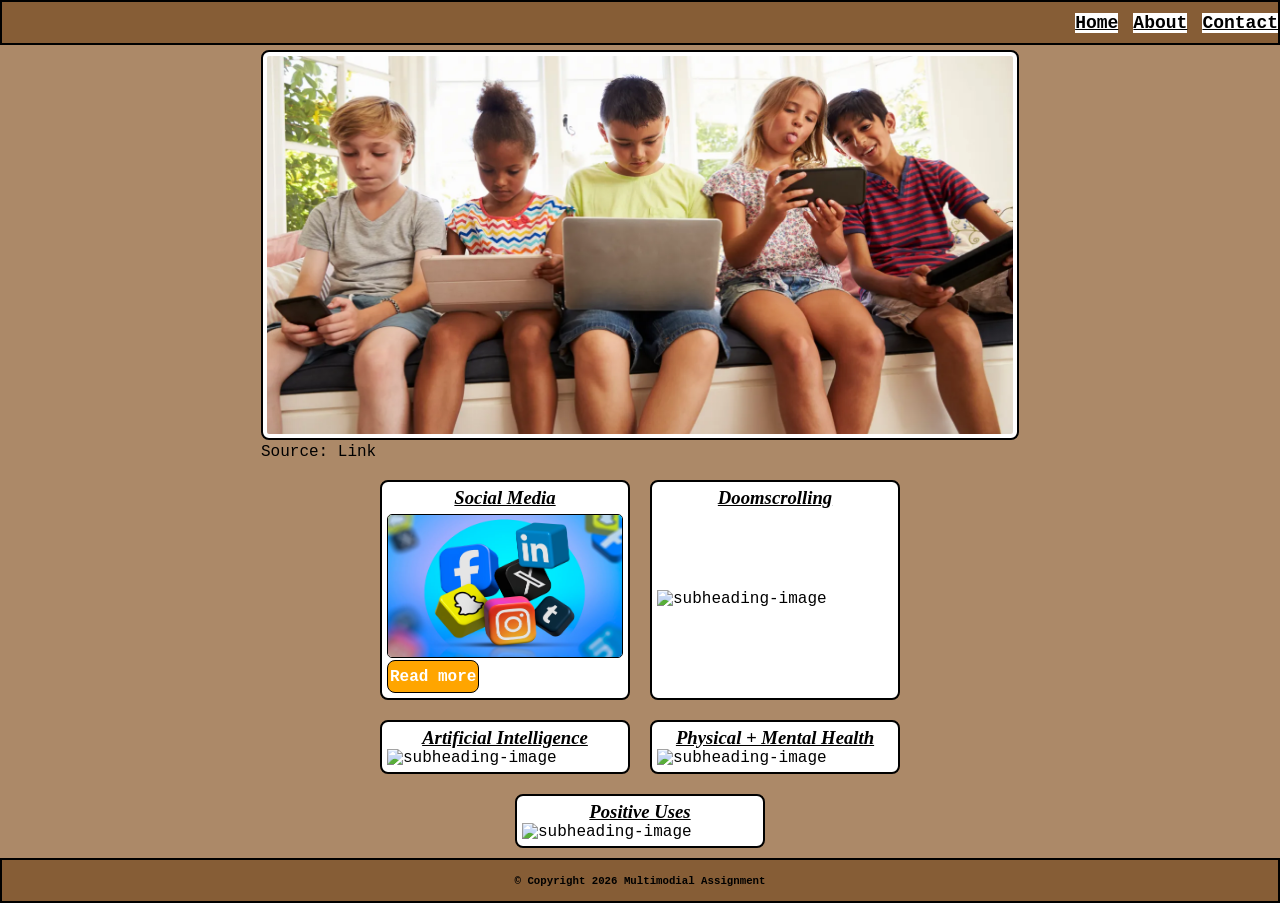
==== index.html @ e363b9c5 "Add files via upload" ====
<!doctype html>
<html lang="en">
  <head>
    <title>Modal Assignment</title>
    <link rel="stylesheet" href="styles.css" />
  </head>
  <body id="body">
    <div id="page-container">
      <header id="header">
        <nav id="nav">
          <a class="nav-links" href="index.html" target="_self"> Home </a>
          <a class="nav-links" href="about.html" target="_blank"> About </a>
          <a class="nav-links" href="contact.html" target="blank"> Contact</a>
        </nav>
      </header>

      <main id="blog-content">
        <figure id="image-box">
          <img src="blogimage1.webp" alt="Youth stock iamge" id="img-format" />
          <!-- Insert image here-->
          <figcaption id="fig-format">Source: <a>Link</a></figcaption>
        </figure>

        <section id="blog-entry-container">
          <article class="blog-entry">
            <input id="ch" type="checkbox">
            <h3 class="entry-heading-format">Social Media</h3>
            <img class ="img-entry" src="appicons.avif" alt="subheading-image" />
            <article class="blog-entry-full">
              <p class="entry-text">full content full content full content full content full content full content full content full content full content  vfull content full content full content full content full content full content</p>
              <label for="ch" id="show-less">Show less</label>
            </article>
            <label for="ch">Read more</label>
          </article>

          <article class="blog-entry">
            <h3 class="entry-heading-format">Doomscrolling</h3>
            <img src="" alt="subheading-image" />
            <article class="blog-entry-full">
              <p class="entry-text">full content</p>
              <button></button>
            </article>
          </article>

          <article class="blog-entry">
            <h3 class="entry-heading-format">Artificial Intelligence</h3>
            <img src="" alt="subheading-image" />
            <article class="blog-entry-full">
              <p class="entry-text">full content</p>
              <button></button>
            </article>
          </article>

          <article class="blog-entry">
            <h3 class="entry-heading-format">Physical + Mental Health</h3>
            <img src="" alt="subheading-image" />
            <article class="blog-entry-full">
              <p class="entry-text">full content</p>
              <button></button>
            </article>
          </article>

          <article class="blog-entry-last">
            <h3 class="entry-heading-format">Positive Uses</h3>
            <img src="" alt="subheading-image" />
            <article class="blog-entry-full">
              <p class="entry-text">full content</p>
              <button></button>
            </article>
          </article>
        </section>
      </main>
      <footer id="footer">
        <h6 class="footer-content">© Copyright 2026 Multimodial Assignment</h6>
      </footer>

      <script src="myscript.js"></script>
    </div>
  </body>
</html>
---- styles.css ----
/*
. =  class | Groups
# = id | Unique
*/
* {
    margin: 0;
    padding: 0;
    height: 100%;
    max-width: 100%;
    box-sizing: border-box;
    
    
}

body {
    font-family:'Courier New', Courier, monospace;
}

/* Whole Page */
#page-container {
    display: flex;
    flex-direction: column;
    margin: 0;
    min-height: 100vh;
    
}

/* Header info */
#header{
    display: flex;
    flex-direction: row;
    align-items: center;
    justify-content: flex-end;
    border: solid black 2px;
    height: 45px;
    width: 100%;
    flex-shrink: 0;
    background-color: #865D36;
    
}
#nav{
    display: flex;
    gap: 15px;
    height: fit-content;
    
   

}
.nav-links{
    background-color: white;
    color: black;
    font-weight: bold;
    font-size: large;
    display: flex;
    align-items: center;
    
}

/* Main content */


#blog-content{
    background-color: #AC8968;
    display:flex;
    flex-direction: column;
    align-items: center;
    height: auto;
    gap: 25px;
 
}

#image-box{
    width: 60%;
    height: 400px;
    padding: 5px;
    display: flex;
    flex-direction: column;
}

#img-format{
    max-width: 100%;
    max-height: 390px;
    height: auto;
    border-radius: 8px;
    border: solid black 2px;
    padding: 4px;
    background-color: white;
}

#fig-format{
    margin-top:3px;
}


#blog-entry-container{
    display:grid;
    grid-template-columns: repeat(2, 1fr);
    justify-items:center;
    height: auto;
    width: auto;
    gap: 20px;
    margin: 10px;
}


.blog-entry{
    background-color: white;
    display: flex;
    flex-direction: column;
    border: solid black 2px;
    height: auto;
    width: 250px;
    padding: 5px;
    border-radius: 8px;
    
}

.blog-entry-last{
    padding: 5px;
    background-color: white;
    display: flex;
    flex-direction: column;
    border: solid black 2px;
    grid-column: 1 / 3;
    justify-self: center;
    height: auto;
    width: 250px;
    border-radius: 8px;
}

.blog-entry-full{
    display: none;
    background-color:bisque;
}

.img-entry{
    height: 70%;
    width: 100%;
    border-radius: 5px;
    border: solid black 1px;
}

.entry-heading-format{
    text-align: center;
    font-family: 'Times New Roman', Times, serif;
    font-weight: bold;
    font-style: italic;
    text-decoration:underline;
}

.entry-text{
    color: black;
    font-weight: bold;
} 

#ch:checked ~ .blog-entry-full {
    display: block;
    overflow:scroll;
}
#ch:checked ~ label {
    display: none;
}
#ch:checked ~ .img-entry {
    display: none;
}
#ch:checked ~ .entry-heading-format {
    display: none;
}
#ch {
    display: none;
}
label{
    display: inline-block;
    cursor: pointer;
    color: white;
    font-weight: bold;
    text-align: start;
    width: max-content;
    background-color: orange;
    padding: 2px;
    border-radius: 8px;
    align-content: center;
    margin-top: 2px;
    border: solid black 1px;
}

#show-less{
    height: max-content;
    margin-bottom: 4px;
    margin-left: 3px;
}



/* Footer */


#footer{
    background-color: #865D36;
    display: flex;
    flex-direction: row;
    justify-content: center;
    border: solid black 2px;
    height: 45px;
    margin-top: auto;
    flex-shrink: 0;
    
}

 .footer-content {
    align-content: center;
}
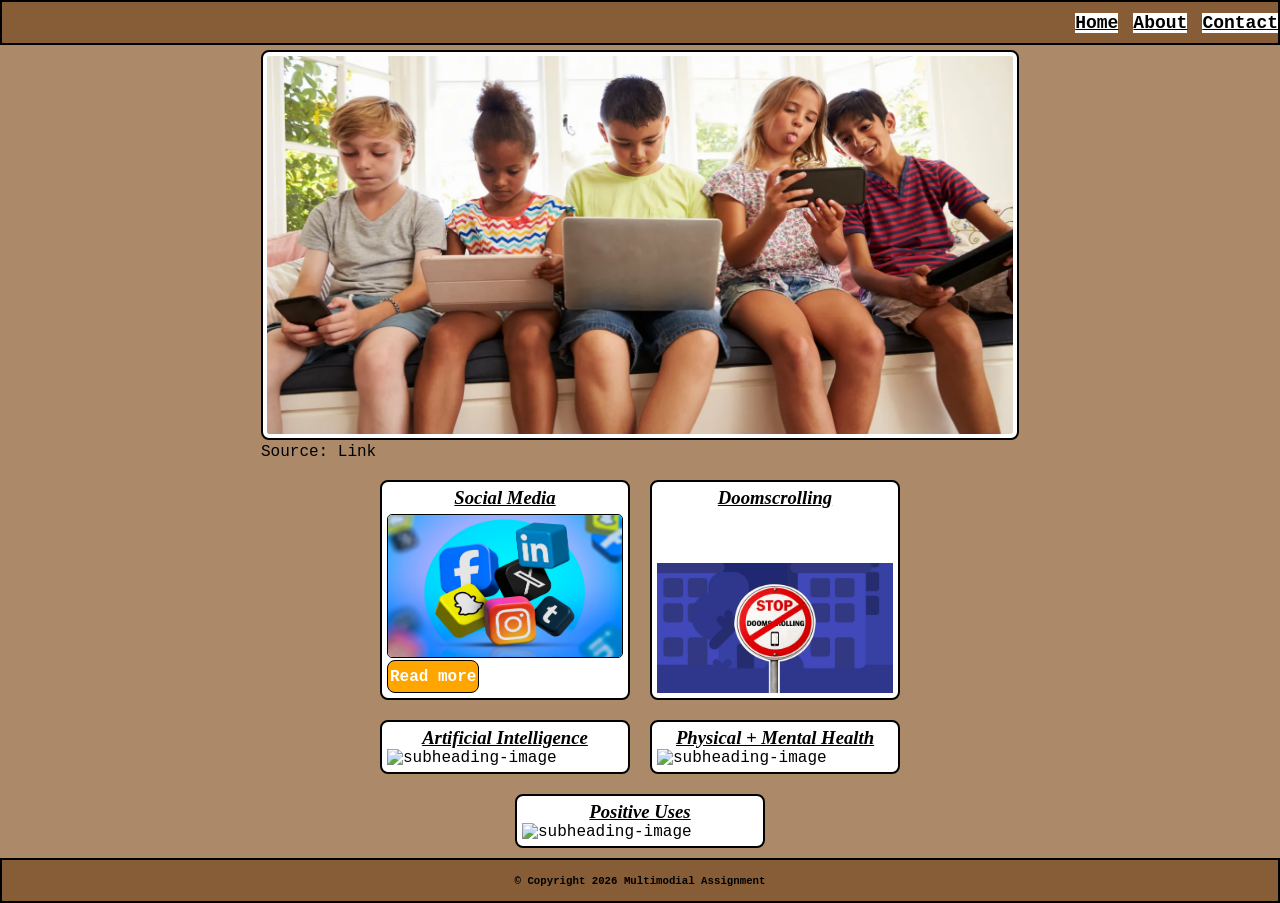
==== commit 3a476e1c: "Update index.html" ====
--- a/index.html
+++ b/index.html
@@ -35,7 +35,7 @@
 
           <article class="blog-entry">
             <h3 class="entry-heading-format">Doomscrolling</h3>
-            <img src="" alt="subheading-image" />
+            <img src="doomscroll.webp" alt="subheading-image" />
             <article class="blog-entry-full">
               <p class="entry-text">full content</p>
               <button></button>
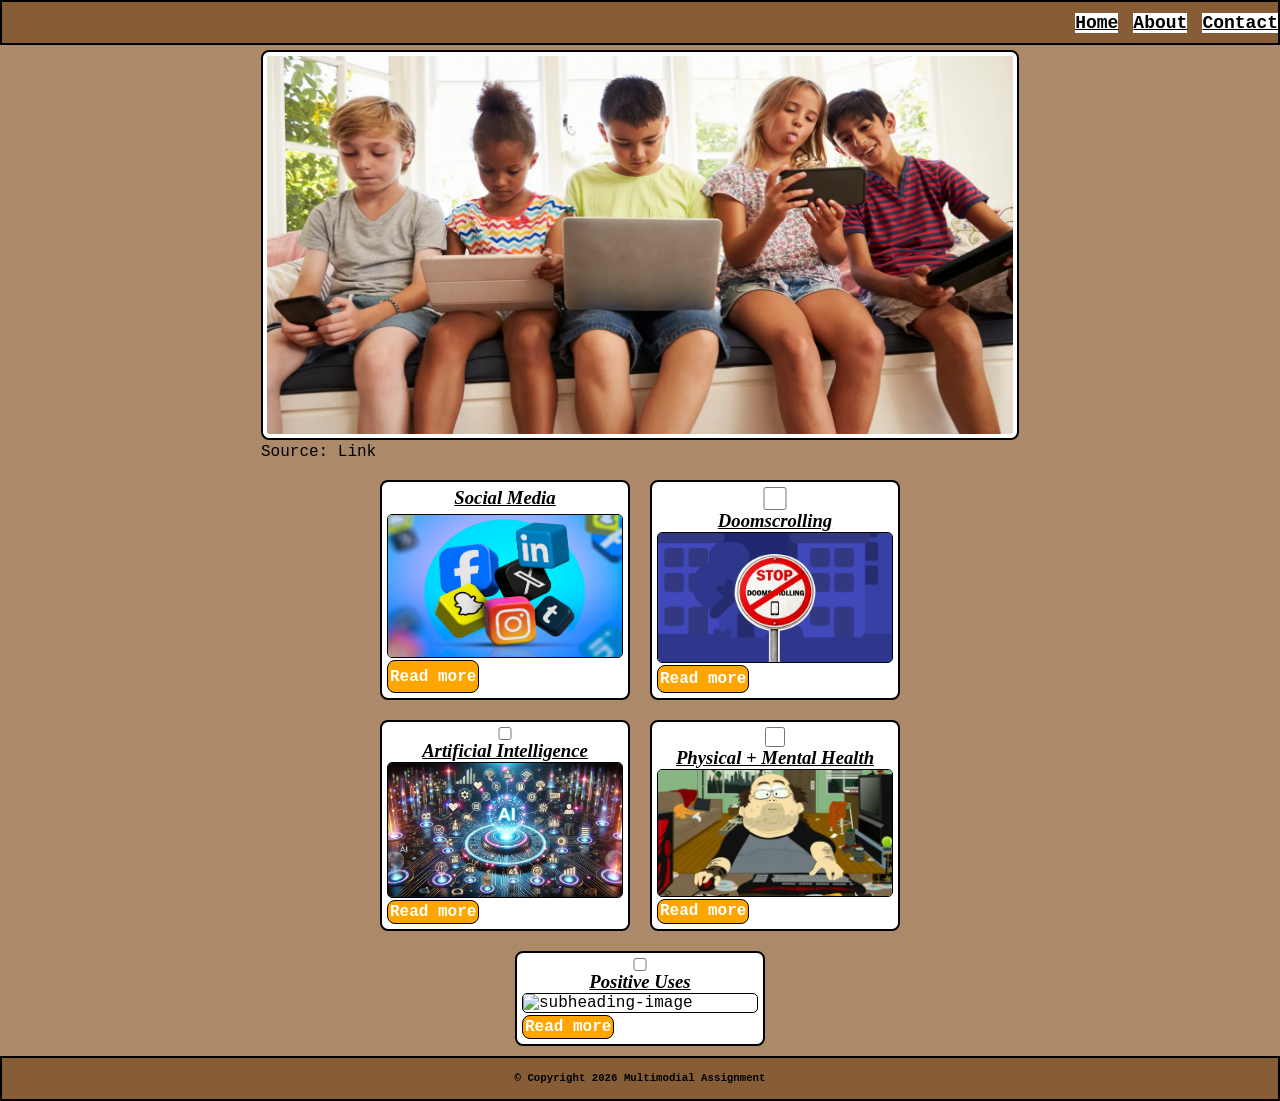
==== commit 95ce7fec: "Update index.html" ====
--- a/index.html
+++ b/index.html
@@ -15,7 +15,7 @@
       </header>
 
       <main id="blog-content">
-        <figure id="image-box">
+        <figure id="image-box"> 
           <img src="blogimage1.webp" alt="Youth stock iamge" id="img-format" />
           <!-- Insert image here-->
           <figcaption id="fig-format">Source: <a>Link</a></figcaption>
@@ -33,40 +33,49 @@
             <label for="ch">Read more</label>
           </article>
 
+
           <article class="blog-entry">
+            <input id="ch1" type="checkbox">
             <h3 class="entry-heading-format">Doomscrolling</h3>
-            <img src="doomscroll.webp" alt="subheading-image" />
+            <img class ="img-entry" src="doomscroll.webp" alt="subheading-image" />
             <article class="blog-entry-full">
-              <p class="entry-text">full content</p>
-              <button></button>
+              <p class="entry-text">full content full content full content full content full content full content full content full content full content  vfull content full content full content full content full content full content</p>
+              <label for="ch1" id="show-less">Show less</label>
             </article>
+            <label for="ch1">Read more</label>
           </article>
 
           <article class="blog-entry">
+            <input id="ch2" type="checkbox">
             <h3 class="entry-heading-format">Artificial Intelligence</h3>
-            <img src="" alt="subheading-image" />
+            <img class ="img-entry" src="aiblogimage.webp" alt="subheading-image" />
             <article class="blog-entry-full">
-              <p class="entry-text">full content</p>
-              <button></button>
+              <p class="entry-text">full content full content full content full content full content full content full content full content full content  vfull content full content full content full content full content full content</p>
+              <label for="ch2" id="show-less">Show less</label>
             </article>
+            <label for="ch2">Read more</label>
           </article>
 
           <article class="blog-entry">
+            <input id="ch3" type="checkbox">
             <h3 class="entry-heading-format">Physical + Mental Health</h3>
-            <img src="" alt="subheading-image" />
+            <img class ="img-entry" src="fatgamerblogpage.webp" alt="subheading-image" />
             <article class="blog-entry-full">
-              <p class="entry-text">full content</p>
-              <button></button>
+              <p class="entry-text">full content full content full content full content full content full content full content full content full content  vfull content full content full content full content full content full content</p>
+              <label for="ch3" id="show-less">Show less</label>
             </article>
+            <label for="ch3">Read more</label>
           </article>
 
           <article class="blog-entry-last">
+            <input id="ch4" type="checkbox">
             <h3 class="entry-heading-format">Positive Uses</h3>
-            <img src="" alt="subheading-image" />
+            <img class ="img-entry" src="positiveuses.jpg" alt="subheading-image" />
             <article class="blog-entry-full">
-              <p class="entry-text">full content</p>
-              <button></button>
+              <p class="entry-text">full content full content full content full content full content full content full content full content full content  vfull content full content full content full content full content full content</p>
+              <label for="ch4" id="show-less">Show less</label>
             </article>
+            <label for="ch4">Read more</label>
           </article>
         </section>
       </main>
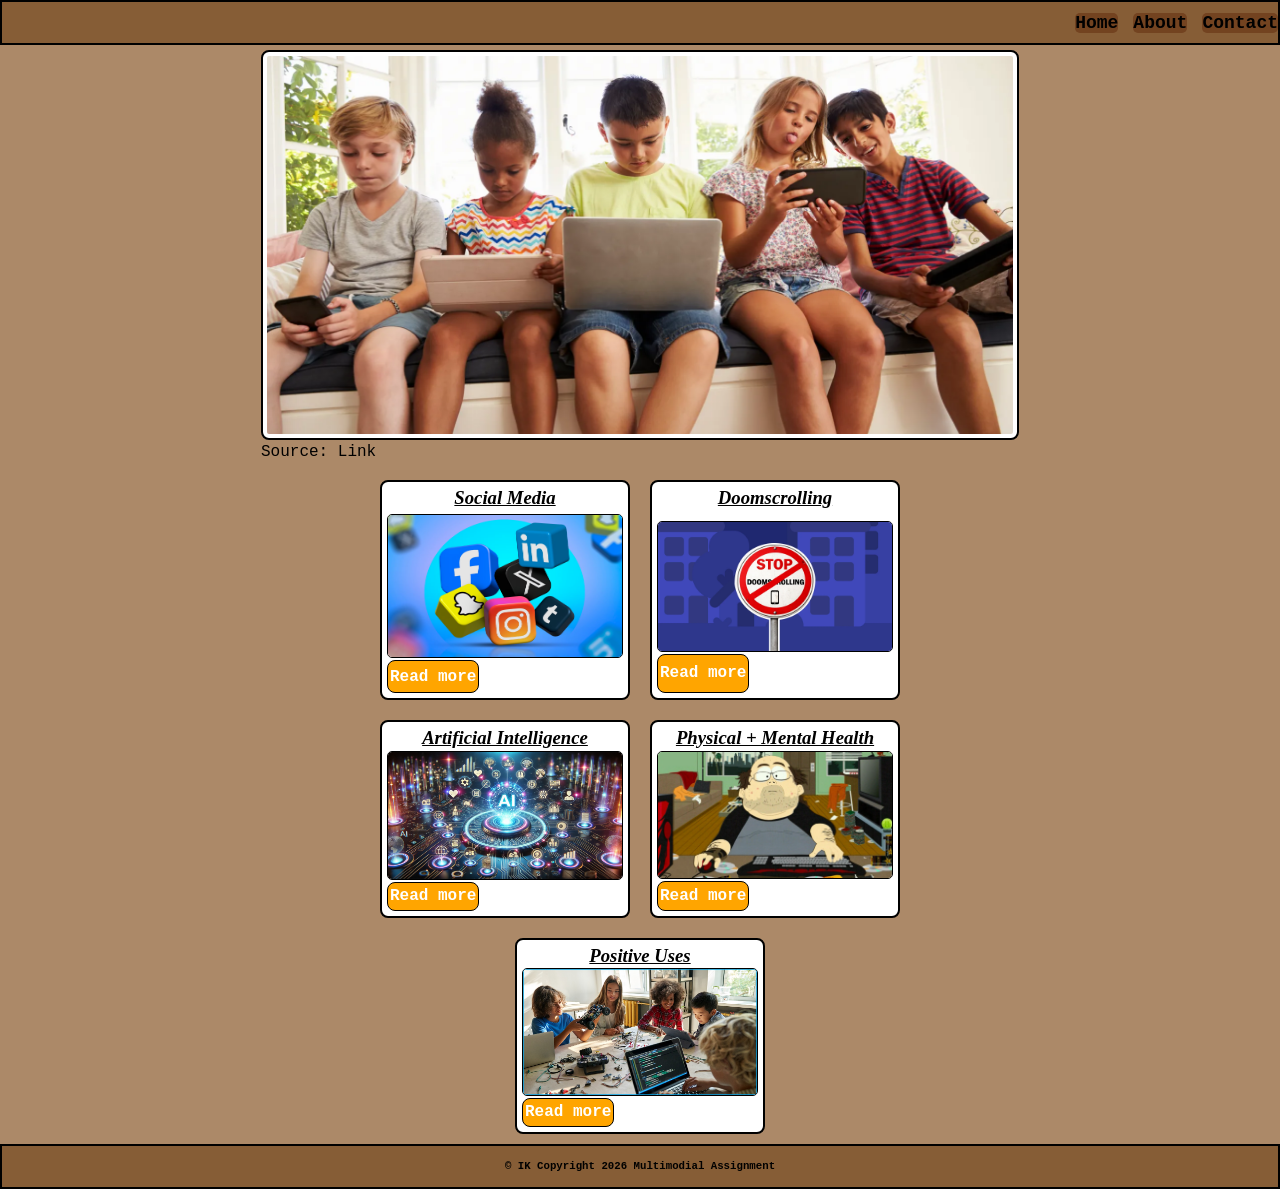
==== commit c167b5bc: "Update index.html" ====
--- a/index.html
+++ b/index.html
@@ -80,7 +80,7 @@
         </section>
       </main>
       <footer id="footer">
-        <h6 class="footer-content">© Copyright 2026 Multimodial Assignment</h6>
+        <h6 class="footer-content">© IK Copyright 2026 Multimodial Assignment</h6>
       </footer>
 
       <script src="myscript.js"></script>
--- a/styles.css
+++ b/styles.css
@@ -47,13 +47,21 @@
 
 }
 .nav-links{
-    background-color: white;
+    background-color: #734320;
     color: black;
     font-weight: bold;
     font-size: large;
     display: flex;
     align-items: center;
-    
+    border-radius: 5px;
+    text-decoration: none;
+    
+}
+
+.nav-links:hover{
+    background-color: gray;
+    color: white;
+
 }
 
 /* Main content */
@@ -153,6 +161,9 @@
     font-weight: bold;
 } 
 
+#ch {
+    display: none;
+}
 #ch:checked ~ .blog-entry-full {
     display: block;
     overflow:scroll;
@@ -166,9 +177,78 @@
 #ch:checked ~ .entry-heading-format {
     display: none;
 }
-#ch {
-    display: none;
-}
+
+#ch1 {
+    display: none;
+}
+#ch1:checked ~ .blog-entry-full {
+    display: block;
+    overflow:scroll;
+}
+#ch1:checked ~ label {
+    display: none;
+}
+#ch1:checked ~ .img-entry {
+    display: none;
+}
+#ch1:checked ~ .entry-heading-format {
+    display: none;
+}
+
+#ch2 {
+    display: none;
+}
+#ch2:checked ~ .blog-entry-full {
+    display: block;
+    overflow:scroll;
+}
+#ch2:checked ~ label {
+    display: none;
+}
+#ch2:checked ~ .img-entry {
+    display: none;
+}
+#ch2:checked ~ .entry-heading-format {
+    display: none;
+}
+
+#ch3 {
+    display: none;
+}
+#ch3:checked ~ .blog-entry-full {
+    display: block;
+    overflow:scroll;
+
+}
+#ch3:checked ~ label {
+    display: none;
+}
+#ch3:checked ~ .img-entry {
+    display: none;
+}
+#ch3:checked ~ .entry-heading-format {
+    display: none;
+}
+
+#ch4 {
+    display: none;
+}
+#ch4:checked ~ .blog-entry-full {
+    display: block;
+    overflow:scroll;
+}
+#ch4:checked ~ label {
+    display: none;
+}
+#ch4:checked ~ .img-entry {
+    display: none;
+}
+#ch4:checked ~ .entry-heading-format {
+    display: none;
+}
+
+
+
 label{
     display: inline-block;
     cursor: pointer;
